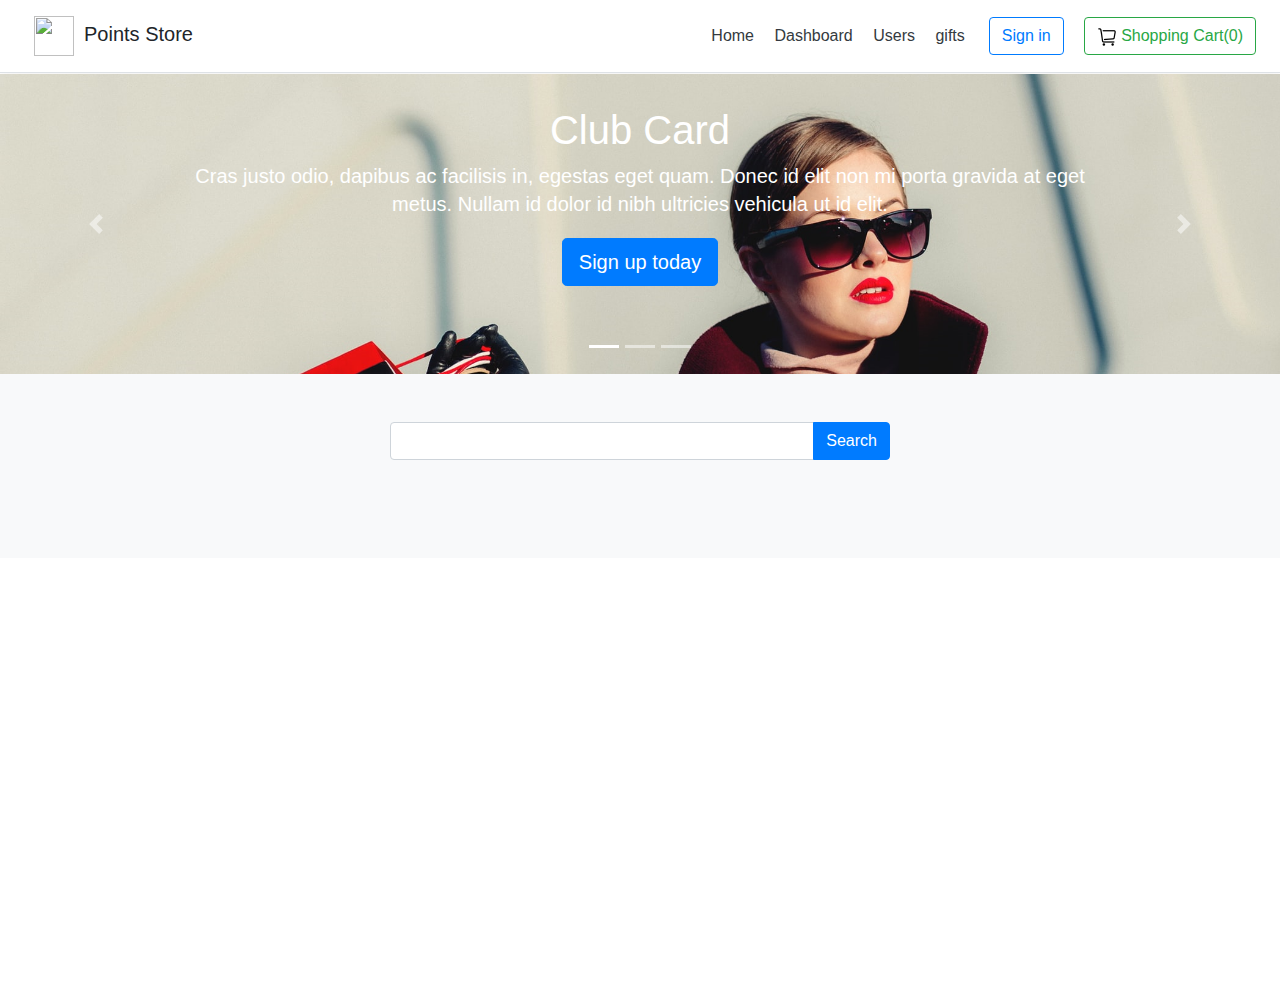
==== frontend/index.html @ af4fbcde "init" ====
<!DOCTYPE html>
<html lang="en" style="overflow:hidden;">

<head>
    <meta charset="UTF-8" />
    <meta name="viewport" content="width=device-width, initial-scale=1, shrink-to-fit=no" />
    <meta name="description" content="">
    <meta name="author" content="">
    <title>Home</title>
    <link rel="icon" href="/logo.svg">
    <link rel="stylesheet" href="./css/bootstrap.min.css" />
    <link href="./css/pricing.css" rel="stylesheet">
    <link href="./css/index.css" rel="stylesheet">
    <script src="http://code.jquery.com/jquery-1.12.1.min.js"></script>
    <script src="https://cdn.staticfile.org/twitter-bootstrap/3.3.7/js/bootstrap.min.js"></script>
    <style>
        html,
        body,
        #iframe-container {
            height: 100%;
        }
    </style>
</head>

<body>

    <div class="d-flex flex-column flex-md-row align-items-center p-3 px-md-4 mb-3 bg-white border-bottom box-shadow">
        <h5 class="my-0 mr-md-auto font-weight-normal"><img src="/logo.svg"
                style="height: 40px; width:40px; margin:0 10px;" />Points Store</h5>
        <nav class="my-2 my-md-0 mr-md-3">
            <a id="btnhome" class="p-2 text-dark" href="#">Home</a>
            <a id="btndashboard" class="p-2 text-dark" href="#">Dashboard</a>
            <a id="btnusers" class="p-2 text-dark" href="#">Users</a>
            <a id="btngift" class="p-2 text-dark" href="#">gifts</a>
        </nav>
        <a id="btnlogin" class="btn btn-outline-primary" href="#">Sign in</a>
        <div class="dropdown open">
            <a id="menuLogout" class="btn btn-outline-primary dropdown-toggle" data-toggle="dropdown"
                aria-haspopup="true" aria-expanded="false" href="#">Sign out</a>
            <div class="dropdown-menu">
                <h6 class="dropdown-header">a@ait.com</h6>
                <a id="btnlogout" class="dropdown-item" href="#!">Sign out</a>
            </div>
        </div>
        <div id="btncart" class="btn btn-outline-success" style="margin-left: 20px;" href="#">
            <img src="./img//cart.png" height="20px">
            Shopping Cart(<a id="txtCartQty">0</a>)
        </div>
    </div>

    <div class="iframe-container" style="margin-top: -15px; height: 100%;">
        <iframe id="centerFrame" onLoad="iframeLoad()" frameborder="0" height="100%" width="100%"
            src="./pages/store.html"></iframe>
    </div>

    <script src="https://code.jquery.com/jquery-3.2.1.slim.min.js"
        integrity="sha384-KJ3o2DKtIkvYIK3UENzmM7KCkRr/rE9/Qpg6aAZGJwFDMVNA/GpGFF93hXpG5KkN"
        crossorigin="anonymous"></script>
    <script>window.jQuery || document.write('<script src="../../../../assets/js/vendor/jquery-slim.min.js"><\/script>')</script>
    <script src="./JS/popper.min.js"></script>
    <script src="./JS/bootstrap.min.js"></script>
    <script src="https://code.jquery.com/jquery-3.5.1.min.js"></script>
    <script>

        isHiden = true;
        $(".btncart").click(function () {
            if (isHiden) {
                console.log('show')
                $('#sidebar').animate({ right: '0px' }).show();//菜单块向右移动
            } else {
                console.log('hide')
                $('#sidebar').animate({ right: '-800px' }); //菜单块向左移动
            }
            isHiden = !isHiden;
        })
        var token = localStorage.getItem("token");
            if (token != undefined && token.length > 0) {
                var role = localStorage.getItem("role");
                isLogin(true, role);
                console.log("token is ", $("#btnLogin"), token);

            } else {
                isLogin(false, role);
                console.log("token is null", $("#btnLogin"));
            }
        window.onload = function () {
            var giftsInCart = JSON.parse(localStorage.getItem("giftsInCart"));
            if (giftsInCart != undefined) {
                $('#txtCartQty').text(giftsInCart.length)
                console.log("init:", giftsInCart)
            }
           

        };
        window.addEventListener('message', function (e) {
            if (e.origin == "http://127.0.0.1:5501") {
                console.log('cxs:', e)
                //document.getElementById('centerFrame').style.height = e.data + "px";
                if (e.data.type == 'cart') {
                    $('#txtCartQty').text(e.data.data.length)
                    console.log(e.data.data)
                }
                else if (e.data.type == "login") {
                    isLogin(true, e.data.role);

                }
            }
        }, false);
        function isLogin(isLogin, role) {
            if (isLogin) {
                $('#btnlogin').hide();
                $('#menuLogout').show();
                if (role == "staff") {
                    $('#btnusers').show();
                    $('#btngift').show();
                } else {
                    $('#btnusers').hide();
                    $('#btngift').hide();
                }
                var userType = localStorage.getItem("userType");
                if (userType != undefined && userType.length > 0 && userType == "user") {
                    $('#btnProfile').text("Ranking");
                } else {
                    $('#btnProfile').text("User List");
                }
            } else {
                $('#btnlogin').show();
                $('#menuLogout').hide();
            }
        }
        function onOpenMenu() {
            $('.offcanvas-collapse').toggleClass('open')
        }

        function iframeLoad() {
            // document.getElementById("centerFrame").height =
            //     document.getElementById("centerFrame").contentWindow.document.body.scrollHeight;
        }

        function displayHome() {
            document.getElementById("centerFrame").src = "./homePage/home.html";
        }

        function displayCart() {

            document.getElementById("centerFrame").src = "./pages/shoppingcart.html";
        }

        function displayStore() {
            document.getElementById("centerFrame").src =
                "./imagespage/store.html";
        }

        function onSearch() {
            document.getElementById("centerFrame").src = "./imagespage/index.html";
            document.getElementById("centerFrame").height = 750;
        }

        function Repository() {
            document.getElementById("centerFrame").src =
                "InformationPage/InfoPage.html";
        }

        function aboutUs() {
            document.getElementById("centerFrame").src = "./imagespage/store.html";
        }

        function login() {
            document.getElementById("centerFrame").src = "./loginPage/index.html";
        }

        function onProfile() {

            var userType = localStorage.getItem("userType");
            if (userType != undefined && userType.length > 0 && userType == "user") {
                document.getElementById("centerFrame").src = "./rankingpage/index.html";
            } else {
                console.log("imagespage")
                document.getElementById("centerFrame").src = "./userList.html";
                console.log("url:", document.getElementById("centerFrame").src)
            }

        }

        function onLogout() {
            localStorage.setItem("token", "");
            localStorage.setItem("userType", "user");
            isLogin(false);
            document.getElementById("centerFrame").src = "./pages/store.html";
        }
        $(document).ready(function () {
            $(document).on("click", '#btnhome', function () { document.getElementById("centerFrame").src = "./pages/store.html"; });
            $(document).on("click", '#btndashboard', function () { document.getElementById("centerFrame").src = "./pages/dashboard.html"; });
            $(document).on("click", '#btnusers', function () { document.getElementById("centerFrame").src = "./pages/userlist.html"; });
            $(document).on("click", '#btngift', function () { document.getElementById("centerFrame").src = "./pages/giftlist.html"; });
            $(document).on("click", '#btnlogin', function () { document.getElementById("centerFrame").src = "./pages/login.html"; });
            $(document).on("click", '#btnlogout', function () { onLogout()});
            $(document).on("click", '#btncart', function () { displayCart(); });

            // $('#tab a').click(function (e) {
            //     e.preventDefault();
            //    $(this).tab('show');
            // });
        });

    </script>

</body>

</html>
---- frontend/css/pricing.css ----
html {
  font-size: 14px;
}

@media (min-width: 768px) {
  html {
    font-size: 16px;
  }
}

.container {
  max-width: 960px;
}

.pricing-header {
  max-width: 700px;
}

.card-deck .card {
  min-width: 220px;
}

.border-top {
  border-top: 1px solid #e5e5e5;
}

.border-bottom {
  border-bottom: 1px solid #e5e5e5;
}

.box-shadow {
  box-shadow: 0 .25rem .75rem rgba(0, 0, 0, .05);
}
---- frontend/css/index.css ----
* {
    margin: 0;
    padding: 0;
    box-sizing: border-box;
}

.btncart {
    position: fixed;
    bottom: 0px;
    right: 0px;
    height: 90px;
    width: 90px;
    background-image: url(../img/cart.png);
    background-size: contain;
    background-repeat: no-repeat;
    background-origin: content-box;
    margin-bottom: 20px;
    margin-right: 20px;
    font-size: 30px;
    text-align: center;
    border: solid #e0e0e0 1px;
    border-radius: 15px;
    box-shadow: 7px 7px 7px 0 gray;
    padding: 5px;
    cursor: pointer;
    z-index: 10;
}

.btncart div {
    margin-top: 10px;
    color: #22a4f1;
}

#sidebar {
    top: 70px;
    position: fixed;
    height: 100%;
    width: 800px;
    right: -800px;
    background: white;
    z-index: 9;
    opacity: 0.97;
}

@media (min-width: 1025px) {
    .h-custom {
        height: 100vh !important;
    }
}


table.tableSection {
    display: table;
    width: 100%;
}
table.tableSection thead, table.tableSection tbody {
    float: left;
    width: 100%;
}
table.tableSection tbody {
    overflow: auto;
    height: 150px;
}
table.tableSection tr {
    width: 100%;
    display: table;
    text-align: left;
}
table.tableSection th, table.tableSection td {
    width: 33%;
}
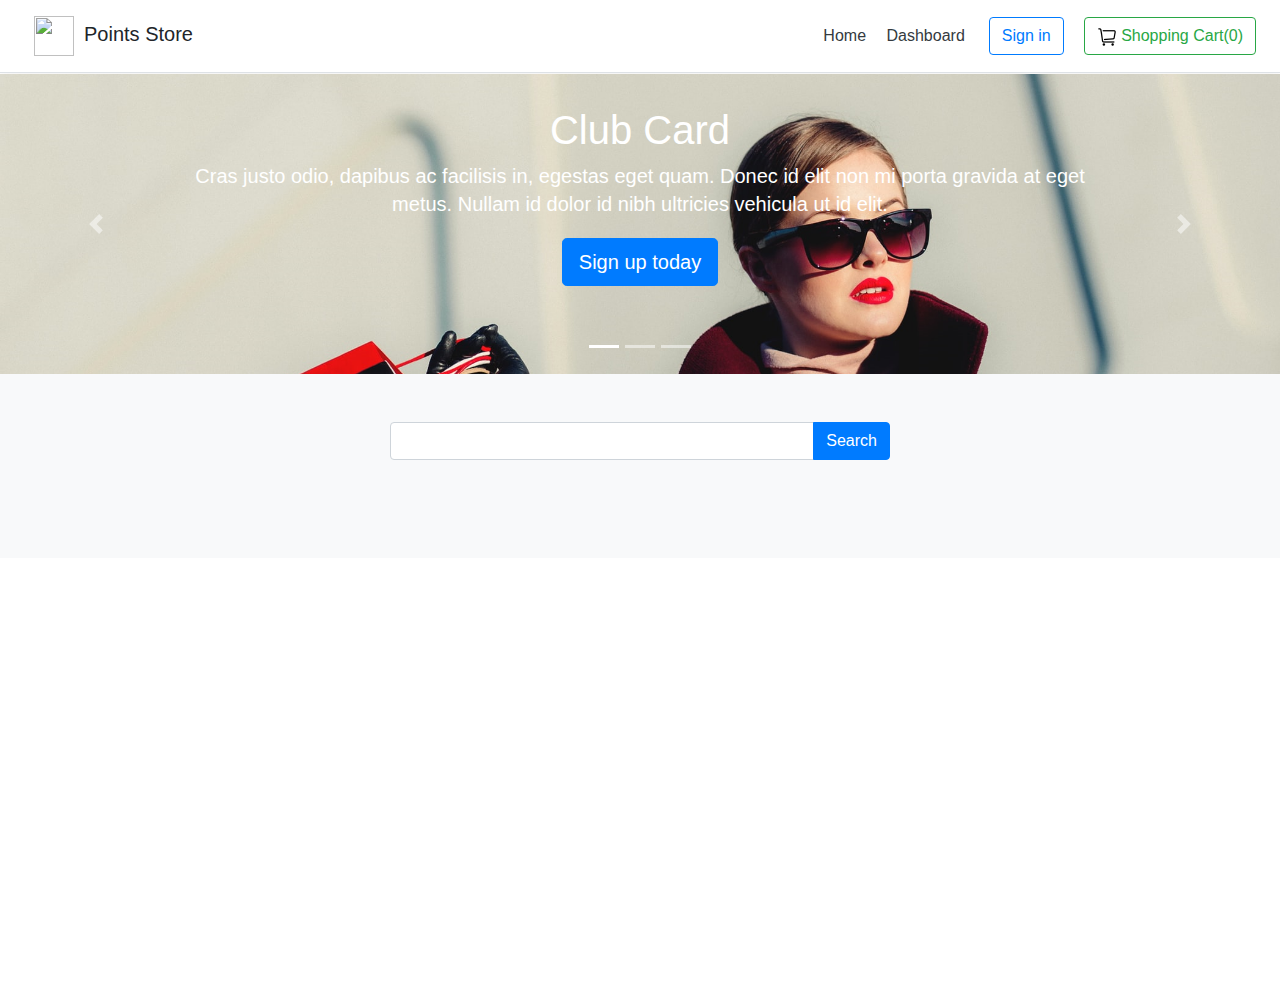
==== commit 6017777c: "add userEdit.page" ====
--- a/frontend/index.html
+++ b/frontend/index.html
@@ -61,7 +61,8 @@
     <script src="./JS/bootstrap.min.js"></script>
     <script src="https://code.jquery.com/jquery-3.5.1.min.js"></script>
     <script>
-
+     $('#btnusers').hide();
+                    $('#btngift').hide();
         isHiden = true;
         $(".btncart").click(function () {
             if (isHiden) {
